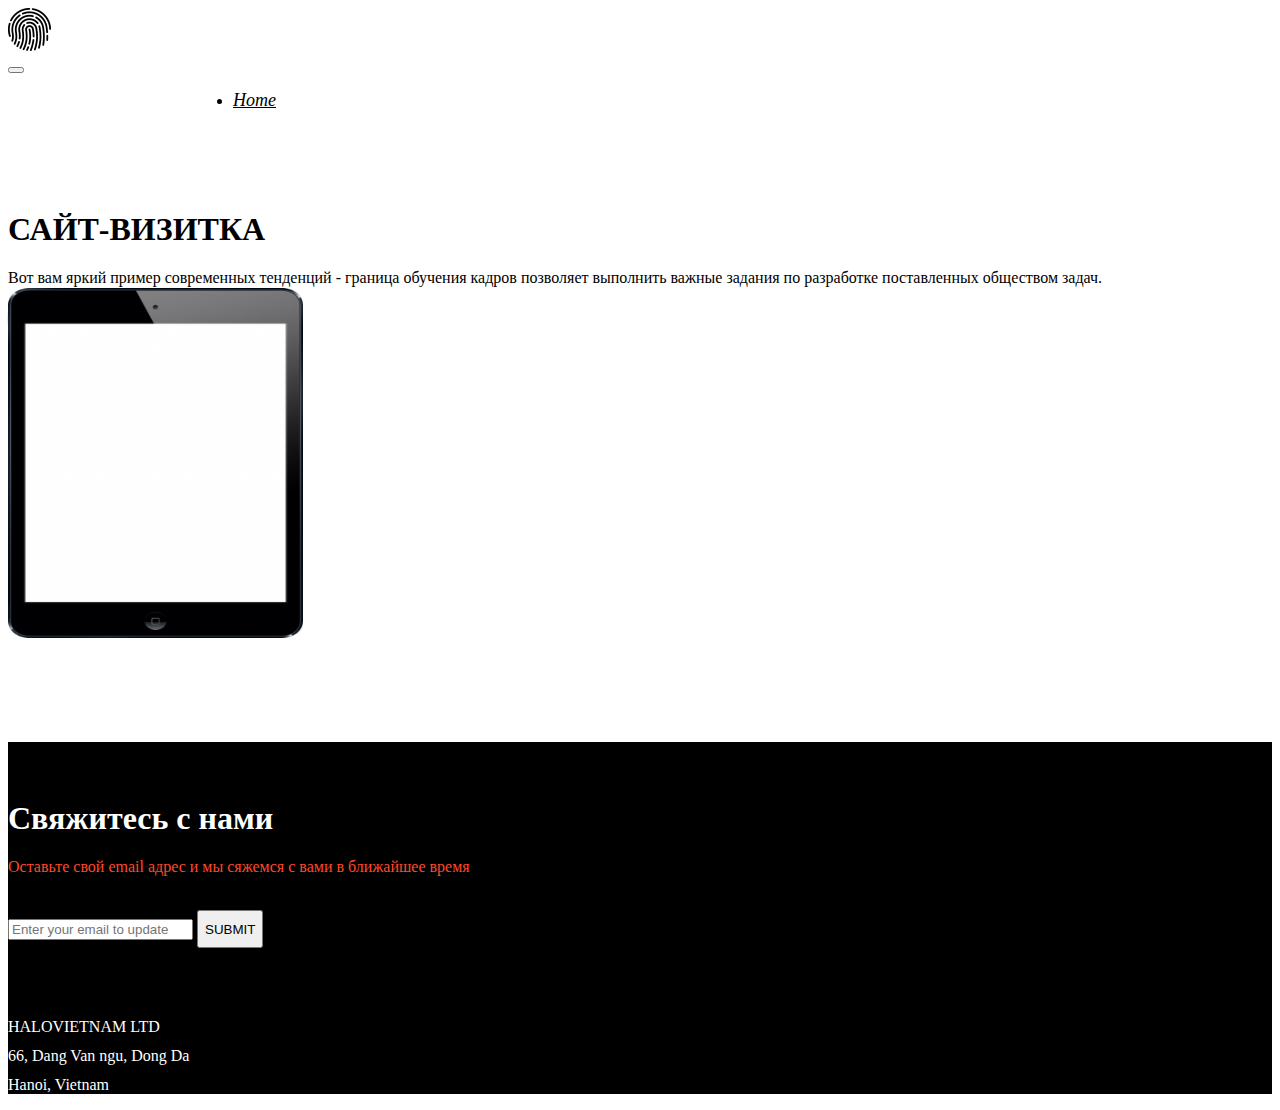
==== SubPages/gallery/index.html @ 5cb77dd0 "dodelay" ====
<!DOCTYPE html>
<html lang="en">

<head>
  <meta charset="UTF-8">
  <meta name="viewport" content="width=device-width, minimum-scale=1.0, maximum-scale=1.0" />
  <link rel="stylesheet" type="text/css" href="style.css">
  <!-- CSS only -->
  <link rel="stylesheet" href="https://stackpath.bootstrapcdn.com/bootstrap/4.5.0/css/bootstrap.min.css"
    integrity="sha384-9aIt2nRpC12Uk9gS9baDl411NQApFmC26EwAOH8WgZl5MYYxFfc+NcPb1dKGj7Sk" crossorigin="anonymous">
  <link rel="stylesheet" href="https://use.fontawesome.com/releases/v5.8.2/css/all.css">
  <title>Document</title>
</head>

<body>
    <header>
      <div class="container" id="header">
        <div class="row">

          <nav id="menu" role="navigation" class="navbar navbar-expand-sm navbar-dark">
            <div id="logo" class="col-lg-6">
              <a class="navbar-brand ml-1" href="#"><img src="../../img/logo.png"></a>
            </div>
            <button id="lines_3" class="navbar-toggler bg-dark" type="button" data-toggle="collapse"
              data-target="#collapsibleNavbar">
              <span class="navbar-toggler-icon"></span>
            </button>
            <div class="col-lg-6">
              <div class="collapse navbar-collapse" id="collapsibleNavbar">
                <ul class="navbar-nav" id="first_link">
                  <li class="nav-item ml-3">
                    <a class="nav-link" href="../../index.html" style="color: black;"><i>Home</i></a>
                  </li>

                </ul>
              </div>
            </div>
          </nav>

        </div>
      </div>
    </header>
    <section id="banner">
      <div class="container" style="margin-top: 100px;">
        <div class="row">
          <div class="col-lg-6 mb-5" id="first_block">
            <h1>САЙТ-ВИЗИТКА</h1>
            <p>Вот вам яркий пример современных тенденций -
              граница обучения кадров позволяет выполнить важные задания по разработке поставленных
              обществом задач.
            </p>
            <i class="fab fa-2x fa-instagram"></i>
            <i class="fab fa-2x fa-twitter ml-1"></i>
            <i class="fab fa-2x fa-vk"></i>
          </div>
          <div class="col-lg-6 text-center" style="margin-bottom: 100px; margin-top: -47px;">
            <img style="width: 295px; height:350px;" src="../../img/ipad-png-21.png" alt="">
          </div>
        </div>
      </div>
    </section>

  <section id="info">
    <div class="container">
      
    </div>

  </section>

  <footer id="footer">
    <div class="container text-center"><br><br>
      <h1 style="color: white;">Свяжитесь с нами</h1>
      <p style="color: #ff4828;">Оставьте свой email адрес и мы сяжемся с вами в ближайшее время</p>
      <br>
      <div class="row text-center">
        <div class="col-lg-2"></div>
        <div class="input-group col-lg-8 text-center">
          <input type="text" class="form-control" placeholder="Enter your email to update"
            aria-label="Enter your email to update" aria-describedby="basic-addon2">
          <button style="height: 38px;" type="button" class="btn btn-danger ml-3">SUBMIT</button>
        </div>
        <br><br><br>
        <div class="col-lg-12 text-center mt-5" style="color: white;">
          <p style="margin-bottom: -5px;">HALOVIETNAM LTD</p>
          <p style="margin-bottom: -5px;">66, Dang Van ngu, Dong Da</p>
          <p>Hanoi, Vietnam</p>
        </div>

      </div>
    </div>
  </footer>



  <script src="https://code.jquery.com/jquery-3.5.1.slim.min.js"
    integrity="sha384-DfXdz2htPH0lsSSs5nCTpuj/zy4C+OGpamoFVy38MVBnE+IbbVYUew+OrCXaRkfj" crossorigin="anonymous">
  </script>
  <script src="https://cdn.jsdelivr.net/npm/popper.js@1.16.0/dist/umd/popper.min.js"
    integrity="sha384-Q6E9RHvbIyZFJoft+2mJbHaEWldlvI9IOYy5n3zV9zzTtmI3UksdQRVvoxMfooAo" crossorigin="anonymous">
  </script>
  <script src="https://stackpath.bootstrapcdn.com/bootstrap/4.5.0/js/bootstrap.min.js"
    integrity="sha384-OgVRvuATP1z7JjHLkuOU7Xw704+h835Lr+6QL9UvYjZE3Ipu6Tp75j7Bh/kR0JKI" crossorigin="anonymous">
  </script>
  <script src="script.js"></script>
</body>

</html>
---- SubPages/gallery/style.css ----
img {
	user-select: none;
}

nav a {
	color: black;
	font-size: 18px;
	margin-right: 10px;
}

#collapsibleNavbar {
	margin-left:  185px;
}

#carouselExampleSlidesOnly {
	margin-top: 150px;
	margin-bottom: 150px;
}

#im1_g img {
	height: 360px;
	width: 100%;
	margin-bottom: 45px;
	margin-left: 100px;
}
#im2_g img {
    height: 360px;
	width: 100%;
	margin-bottom: 45px;
	margin-left: 100px;
}

#carouselExampleSlidesOnly img {
	height: 530px;
}

body {
  background: url("img/background.jpg");
  background-repeat: no-repeat;
}
#footer {
  background-color:black;
}
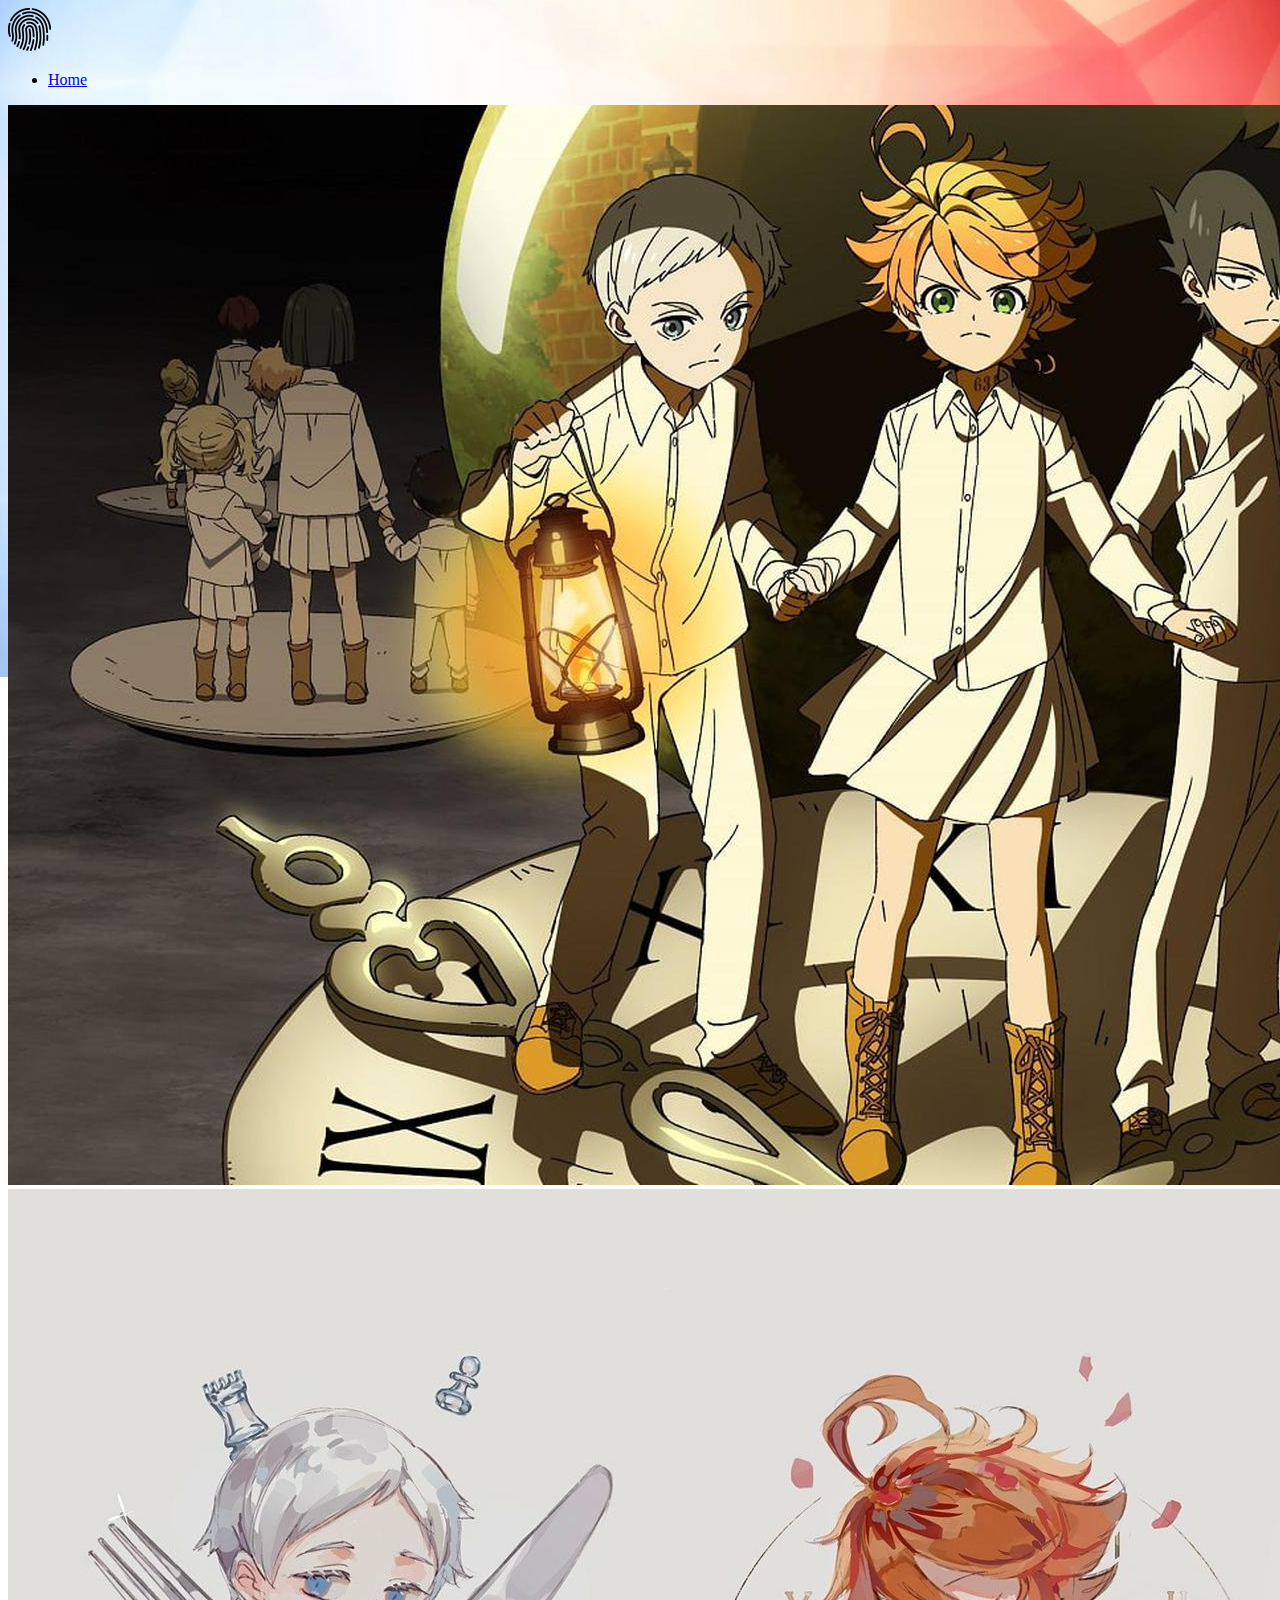
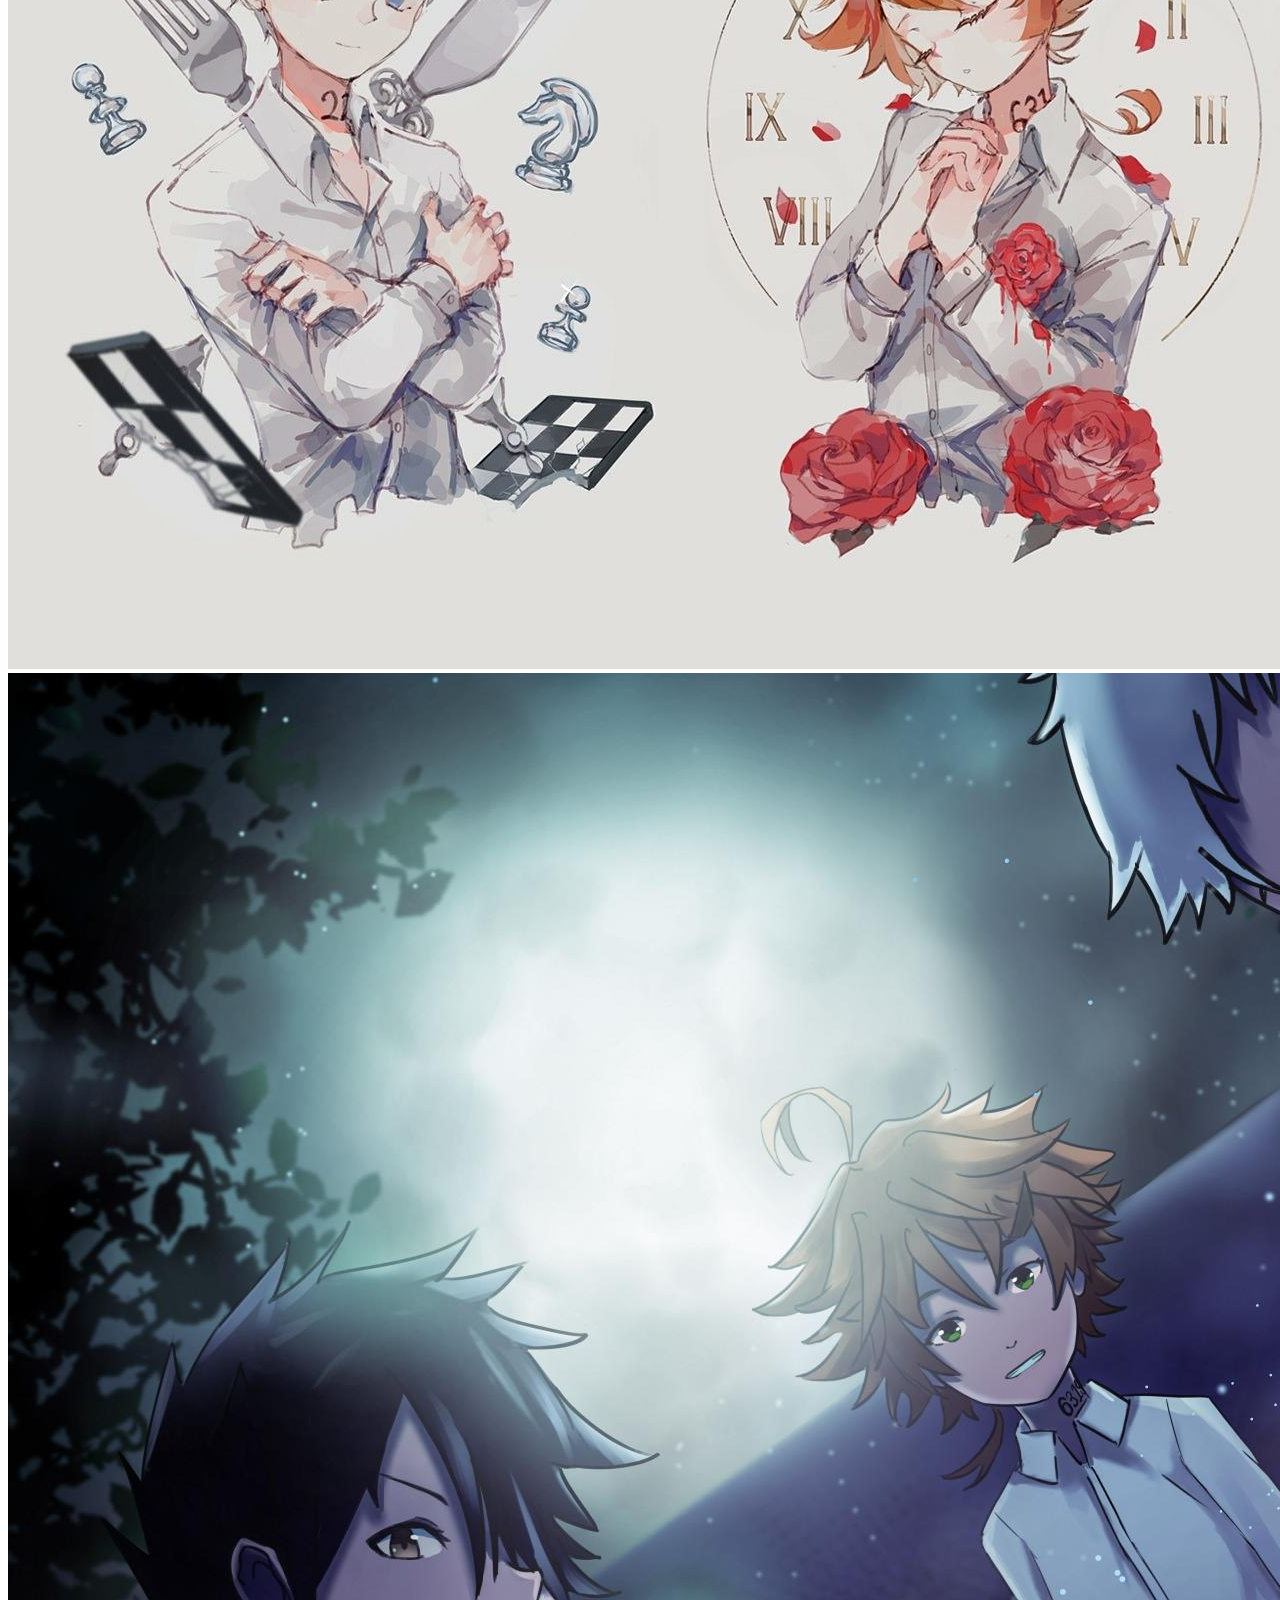
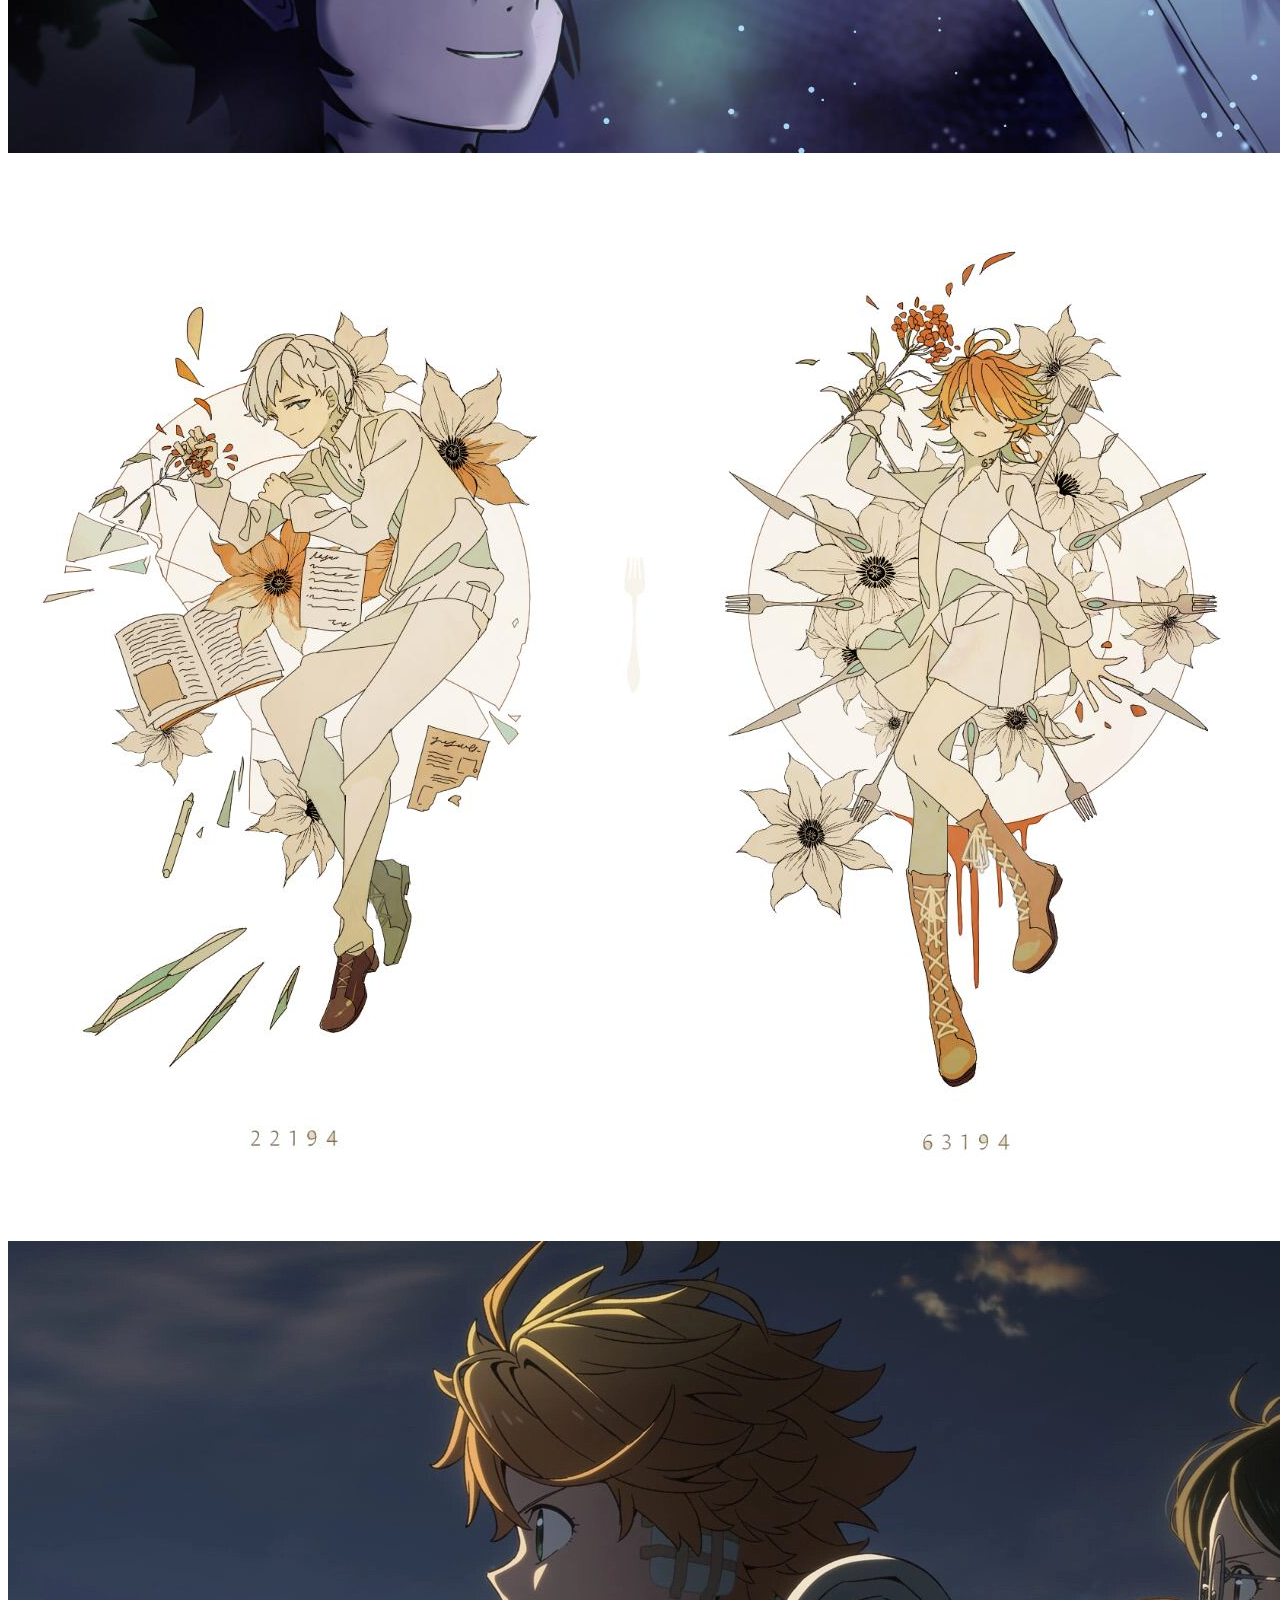
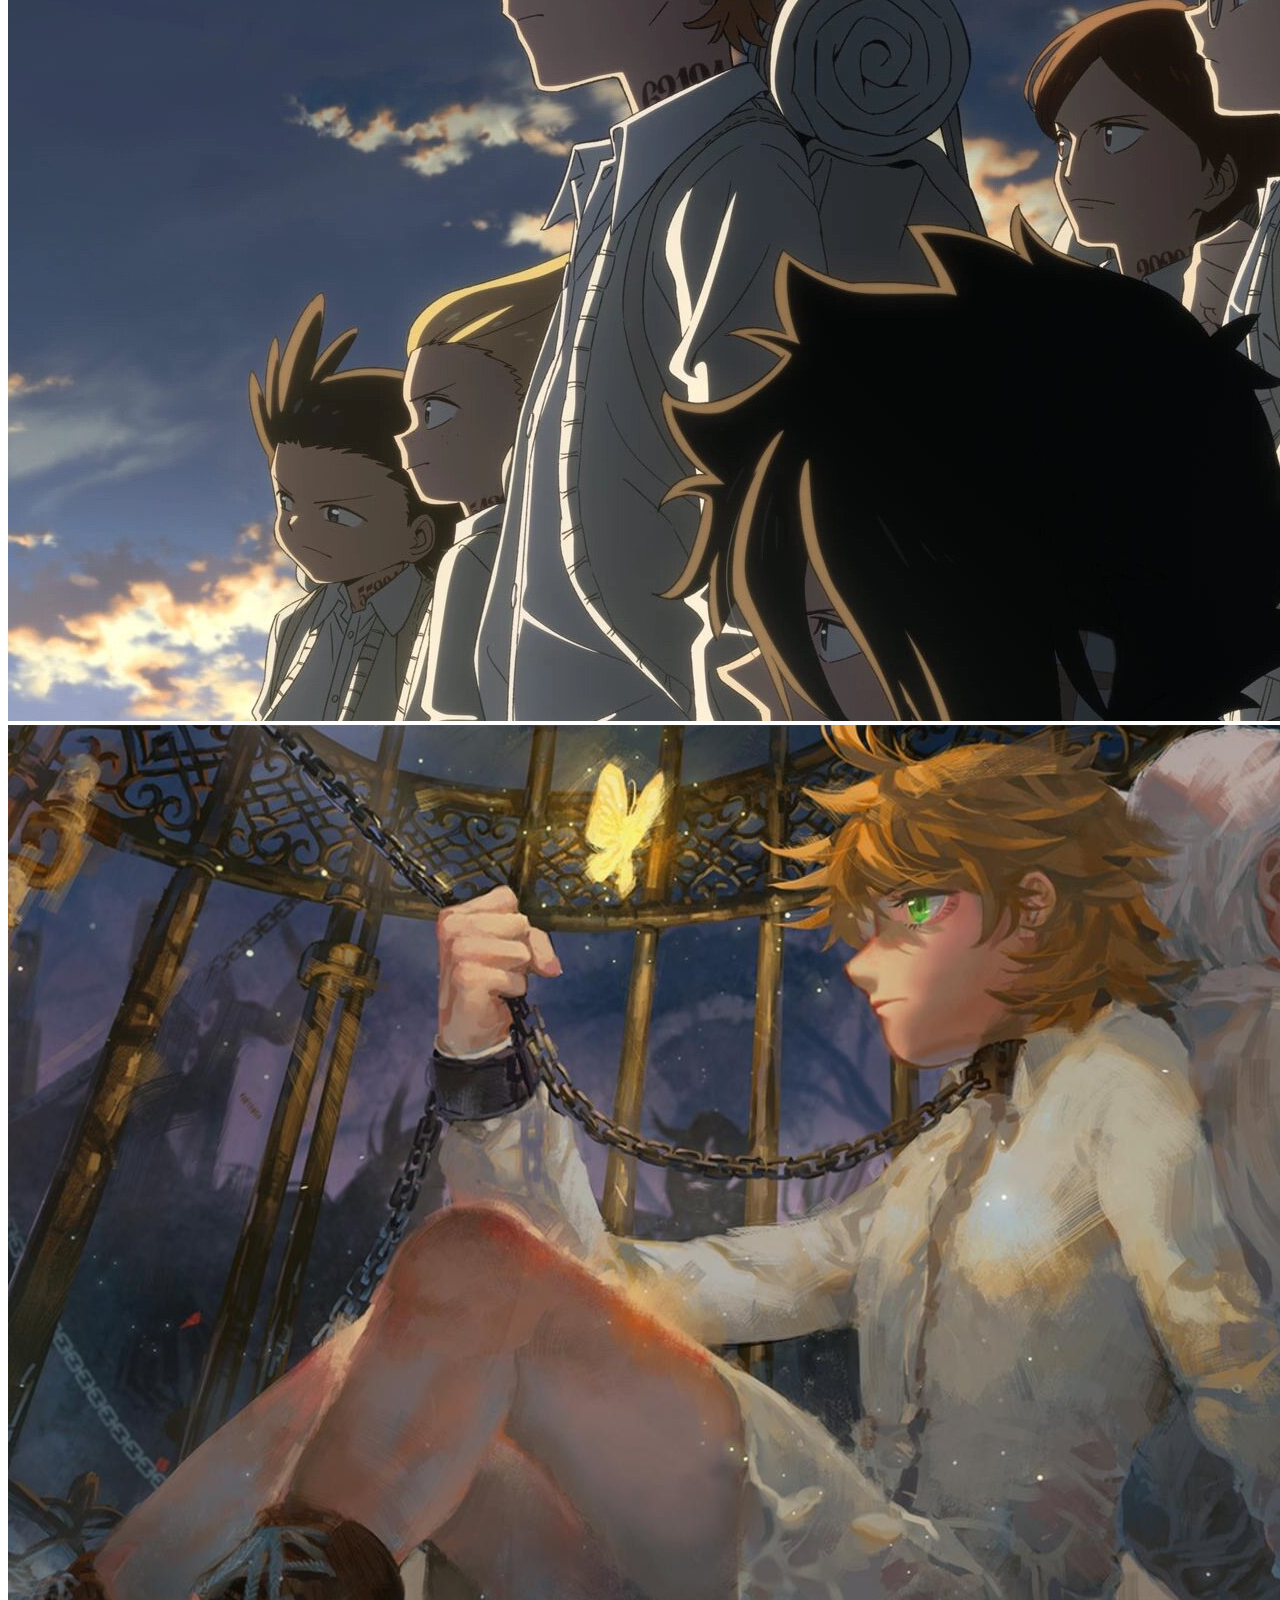
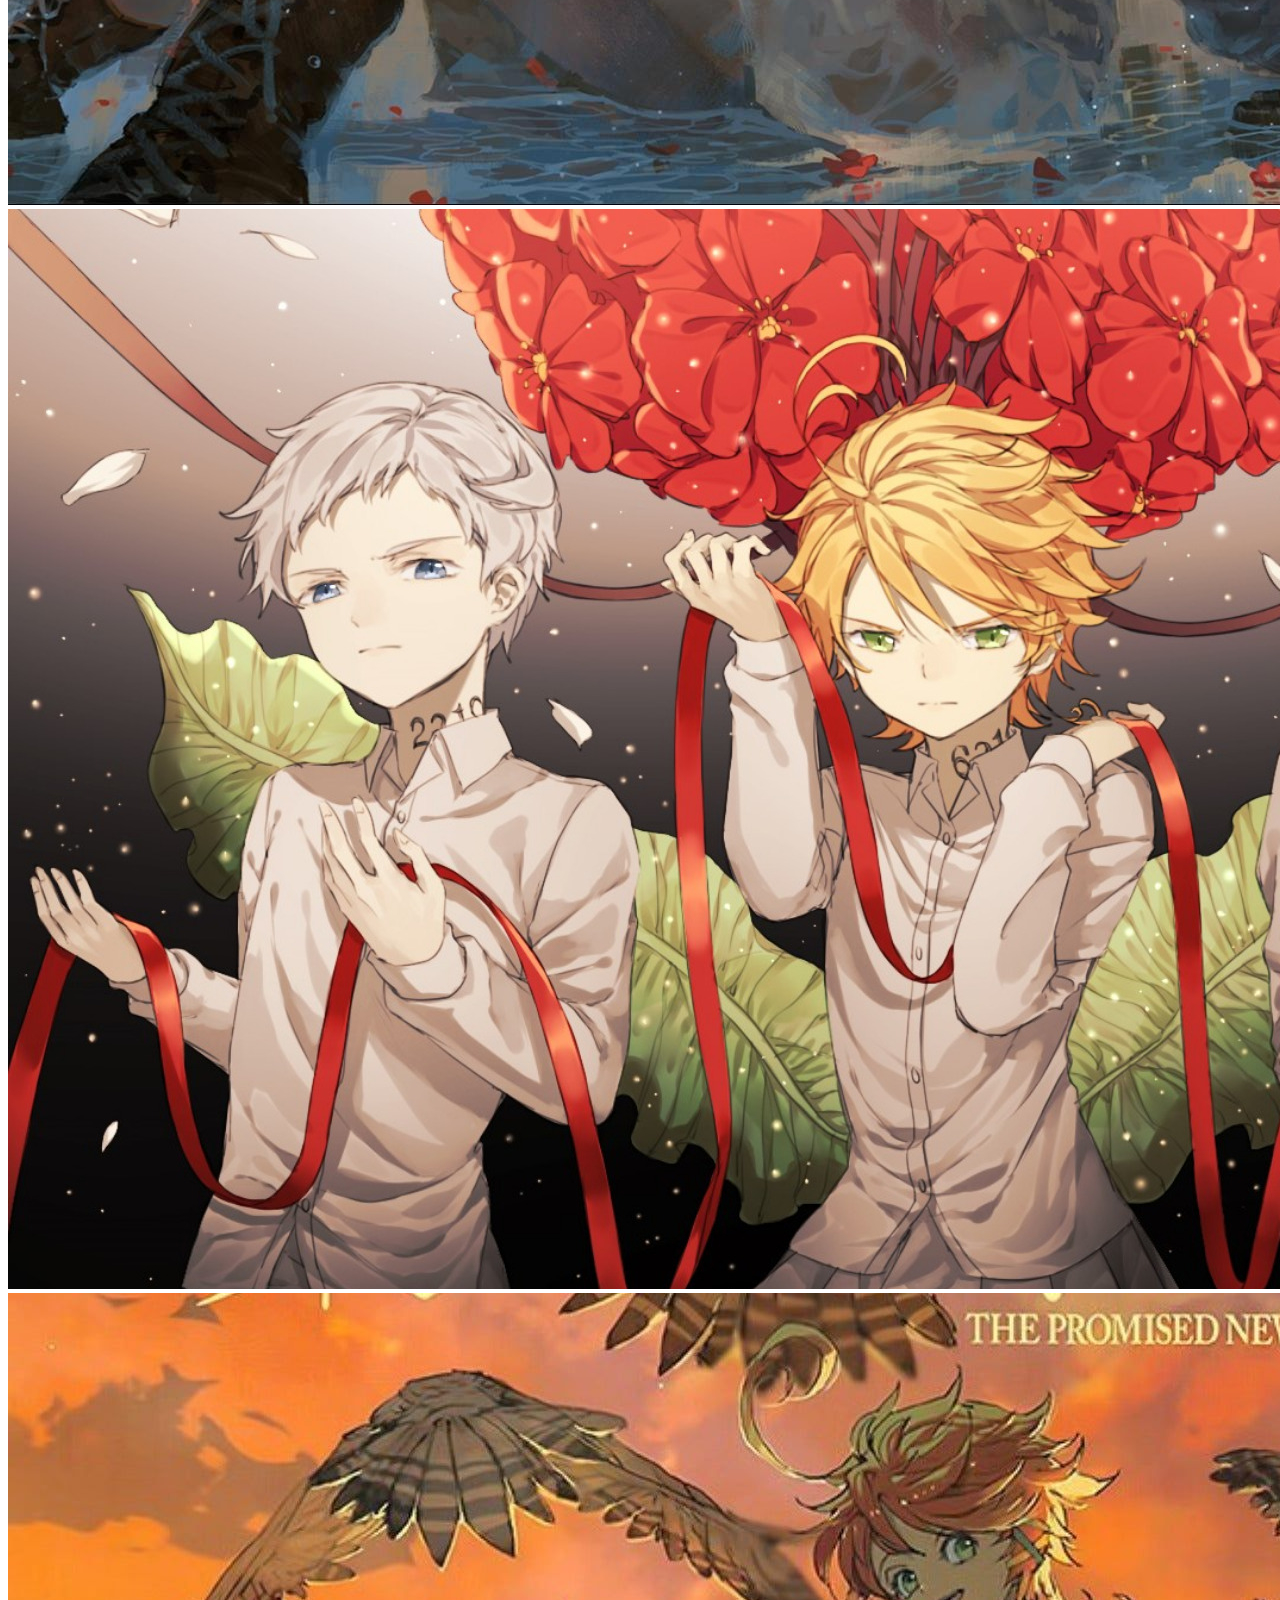
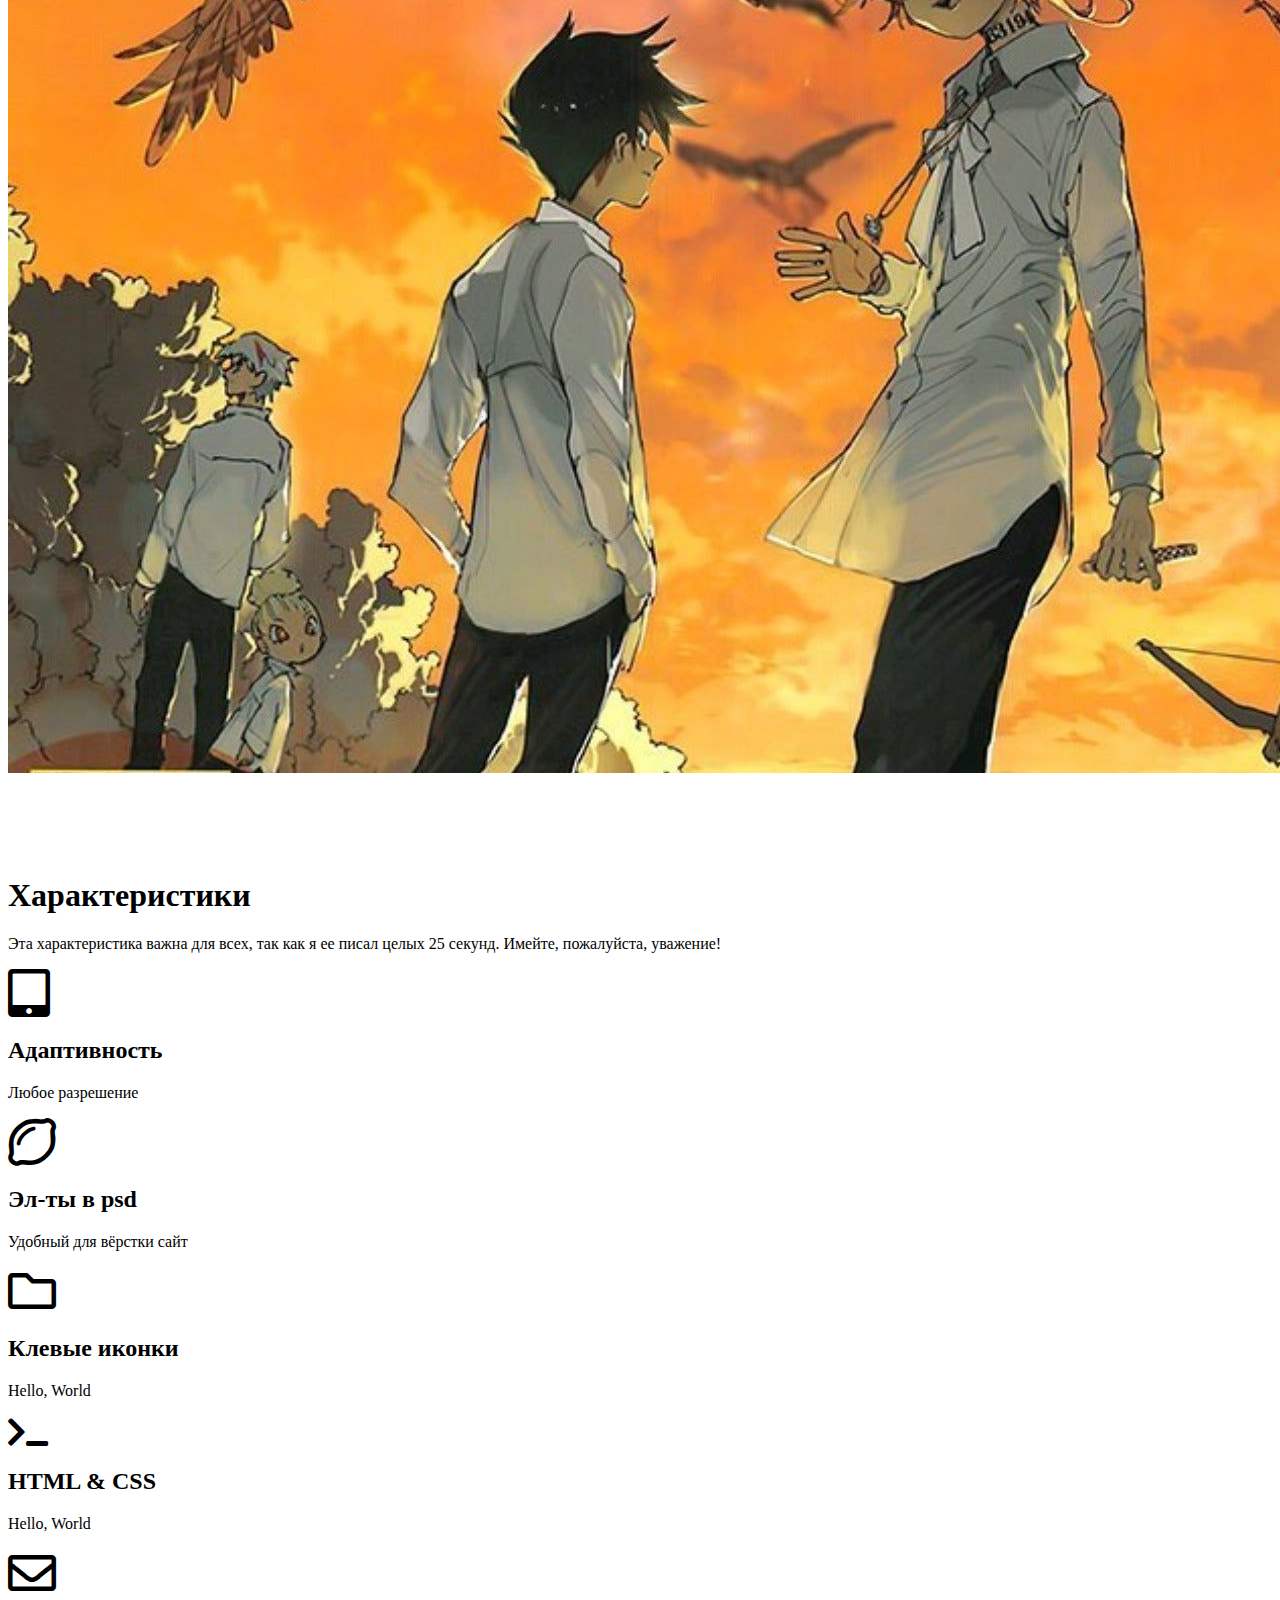
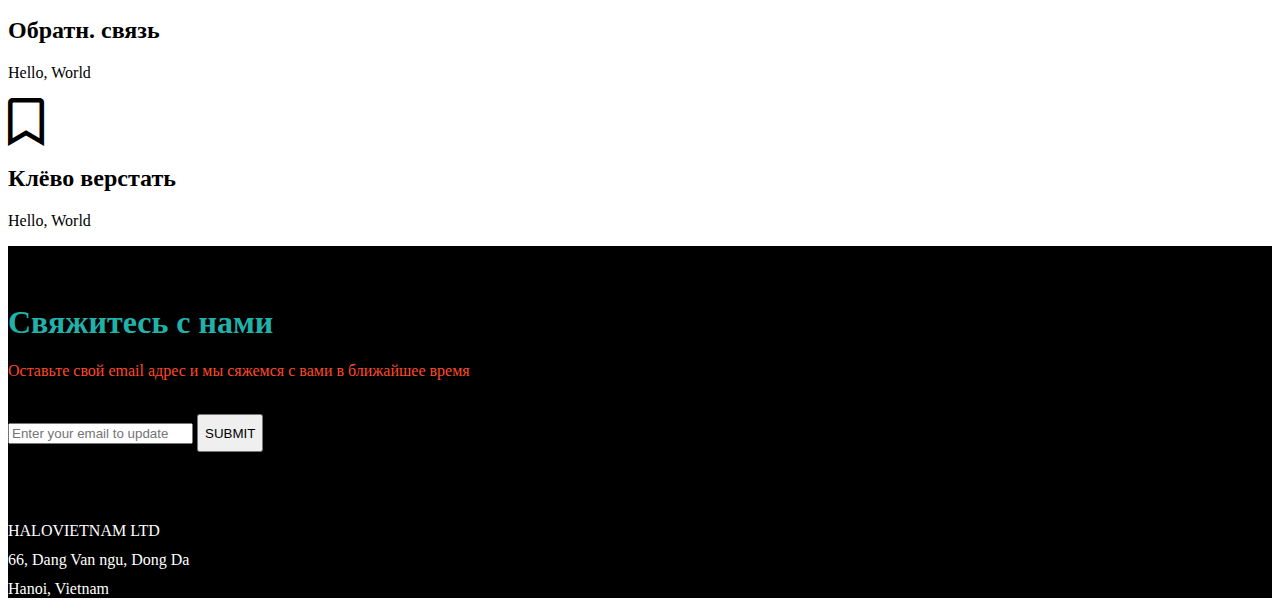
==== commit 781cf90f: "sdelal" ====
--- a/SubPages/gallery/index.html
+++ b/SubPages/gallery/index.html
@@ -4,85 +4,152 @@
 <head>
   <meta charset="UTF-8">
   <meta name="viewport" content="width=device-width, minimum-scale=1.0, maximum-scale=1.0" />
-  <link rel="stylesheet" type="text/css" href="style.css">
+  
   <!-- CSS only -->
   <link rel="stylesheet" href="https://stackpath.bootstrapcdn.com/bootstrap/4.5.0/css/bootstrap.min.css"
     integrity="sha384-9aIt2nRpC12Uk9gS9baDl411NQApFmC26EwAOH8WgZl5MYYxFfc+NcPb1dKGj7Sk" crossorigin="anonymous">
   <link rel="stylesheet" href="https://use.fontawesome.com/releases/v5.8.2/css/all.css">
+
+  <link rel="stylesheet" type="text/css" href="style.css">
   <title>Document</title>
 </head>
 
 <body>
     <header>
-      <div class="container" id="header">
+      <div class="container-md" id="header">
         <div class="row">
-
-          <nav id="menu" role="navigation" class="navbar navbar-expand-sm navbar-dark">
-            <div id="logo" class="col-lg-6">
-              <a class="navbar-brand ml-1" href="#"><img src="../../img/logo.png"></a>
-            </div>
-            <button id="lines_3" class="navbar-toggler bg-dark" type="button" data-toggle="collapse"
-              data-target="#collapsibleNavbar">
-              <span class="navbar-toggler-icon"></span>
-            </button>
-            <div class="col-lg-6">
-              <div class="collapse navbar-collapse" id="collapsibleNavbar">
-                <ul class="navbar-nav" id="first_link">
-                  <li class="nav-item ml-3">
-                    <a class="nav-link" href="../../index.html" style="color: black;"><i>Home</i></a>
-                  </li>
-
-                </ul>
-              </div>
-            </div>
-          </nav>
-
+          <div id="logo" class="col-lg-6">
+            <a class="navbar-brand ml-1" href="#"><img src="../../img/logo.png"></a>
+          </div>
+          <div class="col-lg-6">
+            <nav id="menu" role="navigation" class="navbar navbar-expand-sm navbar-light">
+                  <ul class="navbar-nav">
+                    <li class="nav-item  active ml-5">
+                      <a class="nav-link" href="../../index.html">Home</a>
+                    </li>
+                  </ul>
+            </nav>            
+          </div>
         </div>
       </div>
     </header>
-    <section id="banner">
-      <div class="container" style="margin-top: 100px;">
+    <section>
+      <div class="container-md">
         <div class="row">
-          <div class="col-lg-6 mb-5" id="first_block">
-            <h1>САЙТ-ВИЗИТКА</h1>
-            <p>Вот вам яркий пример современных тенденций -
-              граница обучения кадров позволяет выполнить важные задания по разработке поставленных
-              обществом задач.
-            </p>
-            <i class="fab fa-2x fa-instagram"></i>
-            <i class="fab fa-2x fa-twitter ml-1"></i>
-            <i class="fab fa-2x fa-vk"></i>
-          </div>
-          <div class="col-lg-6 text-center" style="margin-bottom: 100px; margin-top: -47px;">
-            <img style="width: 295px; height:350px;" src="../../img/ipad-png-21.png" alt="">
+          <div class="col-10">
+            <div id="carouselExampleSlidesOnly" class="carousel slide" data-ride="carousel">
+              <div class="carousel-inner">
+                <div class="carousel-item active">
+                    <img src="img/00037779.jpg" class="d-block w-100" alt="...">
+                </div>
+                <div class="carousel-item">
+                  <img src="img/cc11530301565ba57d9f25582584c203.jpg" class="d-block w-100" alt="...">
+                </div>
+                <div class="carousel-item">
+                  <img src="img/luvatun-neverland-ray-emma-norman-tapetti-1920x1080-15152_48.jpg" class="d-block w-100" alt="...">
+                </div>
+                <div class="carousel-item">
+                  <img src="img/norman-emma-ray-tapetti-1920x1080-25106_48.jpg" class="d-block w-100" alt="...">
+                </div>
+                <div class="carousel-item">
+                  <img src="img/the-promised-neverland-is-getting-a-live-action-series-from-amazon-and-the-into-the-spider-verse-team-social.jpg" class="d-block w-100" alt="...">
+                </div>
+                <div class="carousel-item">
+                  <img src="img/vaat-neverland-emma-norman-duvar-kagidi-1920x1080-19734_48.jpg" class="d-block w-100" alt="...">
+                </div>
+                <div class="carousel-item">
+                  <img src="img/wp4832879.jpg" class="d-block w-100" alt="...">
+                </div>
+                <div class="carousel-item">
+                  <img src="img/wp6552592.jpg" class="d-block w-100" alt="...">
+                </div>
+              </div>
+            </div>            
           </div>
         </div>
       </div>
+
     </section>
 
   <section id="info">
     <div class="container">
-      
+      <div>
+        <h1 class="text-center">Характеристики</h1>
+        <p class="text-center mb-5">Эта характеристика важна для всех, так как я ее писал целых 25 секунд. Имейте,
+          пожалуйста, уважение!</p>        
+      </div>
+    </div>  
+    <div class="container">
+      <div class="row">
+        <div class="col-lg-4 mb-5">
+          <i class="fas fa-3x fa-tablet-alt mr-1"></i>
+          <div class="d-inline-block">
+            <h2>Адаптивность</h2>
+            <p>Любое разрешение</p>
+          </div>
+        </div>
+        <div class="col-lg-4 mb-5">
+          <i class="far fa-3x fa-lemon mr-1"></i>
+          <div class="d-inline-block">
+            <h2>Эл-ты в psd</h2>
+            <p>Удобный для вёрстки сайт</p>
+          </div>
+        </div>
+        <div class="col-lg-4 mb-5">
+          <i class="far fa-3x fa-folder mr-1"></i>
+          <div class="d-inline-block">
+            <h2>Клевые иконки</h2>
+            <p>Hello, World</p>
+          </div>
+        </div>
+      </div>
+
+      <div class="row">
+        <div class="col-lg-4 mb-5">
+          <i class="fa fa-2x fa-terminal mr-2"></i>
+          <div class="d-inline-block">
+            <h2>HTML & CSS</h2>
+            <p>Hello, World</p>
+          </div>
+        </div>
+        <div class="col-lg-4 mb-5">
+          <i class="far fa-3x fa-envelope mr-1"></i>
+          <div class="d-inline-block">
+            <h2>Обратн. связь</h2>
+            <p>Hello, World</p>
+          </div>
+        </div>
+        <div class="col-lg-4">
+          <i class="far fa-3x fa-bookmark mr-1"></i>
+          <div class="d-inline-block">
+            <h2>Клёво верстать</h2>
+            <p>Hello, World</p>
+          </div>
+        </div>
+      </div>
     </div>
+
+
+
 
   </section>
 
   <footer id="footer">
     <div class="container text-center"><br><br>
-      <h1 style="color: white;">Свяжитесь с нами</h1>
-      <p style="color: #ff4828;">Оставьте свой email адрес и мы сяжемся с вами в ближайшее время</p>
+      <h1 id="connection">Свяжитесь с нами</h1>
+      <p id="email">Оставьте свой email адрес и мы сяжемся с вами в ближайшее время</p>
       <br>
       <div class="row text-center">
         <div class="col-lg-2"></div>
         <div class="input-group col-lg-8 text-center">
           <input type="text" class="form-control" placeholder="Enter your email to update"
             aria-label="Enter your email to update" aria-describedby="basic-addon2">
-          <button style="height: 38px;" type="button" class="btn btn-danger ml-3">SUBMIT</button>
+          <button id="giveEmail" type="button" class="btn btn-danger ml-3">SUBMIT</button>
         </div>
         <br><br><br>
-        <div class="col-lg-12 text-center mt-5" style="color: white;">
-          <p style="margin-bottom: -5px;">HALOVIETNAM LTD</p>
-          <p style="margin-bottom: -5px;">66, Dang Van ngu, Dong Da</p>
+        <div id="textInfooter" class="col-lg-12 text-center mt-5">
+          <p class="PS">HALOVIETNAM LTD</p>
+          <p class="PS">66, Dang Van ngu, Dong Da</p>
           <p>Hanoi, Vietnam</p>
         </div>
 
--- a/SubPages/gallery/style.css
+++ b/SubPages/gallery/style.css
@@ -1,43 +1,40 @@
 img {
 	user-select: none;
 }
-
-nav a {
-	color: black;
-	font-size: 18px;
-	margin-right: 10px;
-}
-
-#collapsibleNavbar {
-	margin-left:  185px;
-}
-
-#carouselExampleSlidesOnly {
-	margin-top: 150px;
-	margin-bottom: 150px;
-}
-
-#im1_g img {
-	height: 360px;
-	width: 100%;
-	margin-bottom: 45px;
-	margin-left: 100px;
-}
-#im2_g img {
-    height: 360px;
-	width: 100%;
-	margin-bottom: 45px;
-	margin-left: 100px;
-}
-
-#carouselExampleSlidesOnly img {
-	height: 530px;
+#info{
+	margin-top: 100px;
 }
 
 body {
-  background: url("img/background.jpg");
+  background: url("../../img/background.jpg");
   background-repeat: no-repeat;
+  background-size: contain;
 }
 #footer {
   background-color:black;
+}
+#banner {
+	margin-top: 100px;
+}
+#ipad {
+	margin-bottom: 100px;
+	margin-top: -47px;
+}
+#connection {
+	color: lightseagreen;
+}
+#email {
+	color: #ff4828;
+}
+#giveEmail{
+	height: 38px;
+}
+.PS {
+	margin-bottom: -5px;
+}
+#textInfooter{
+	color: white;
+}
+#info{
+	background-color: white;
 }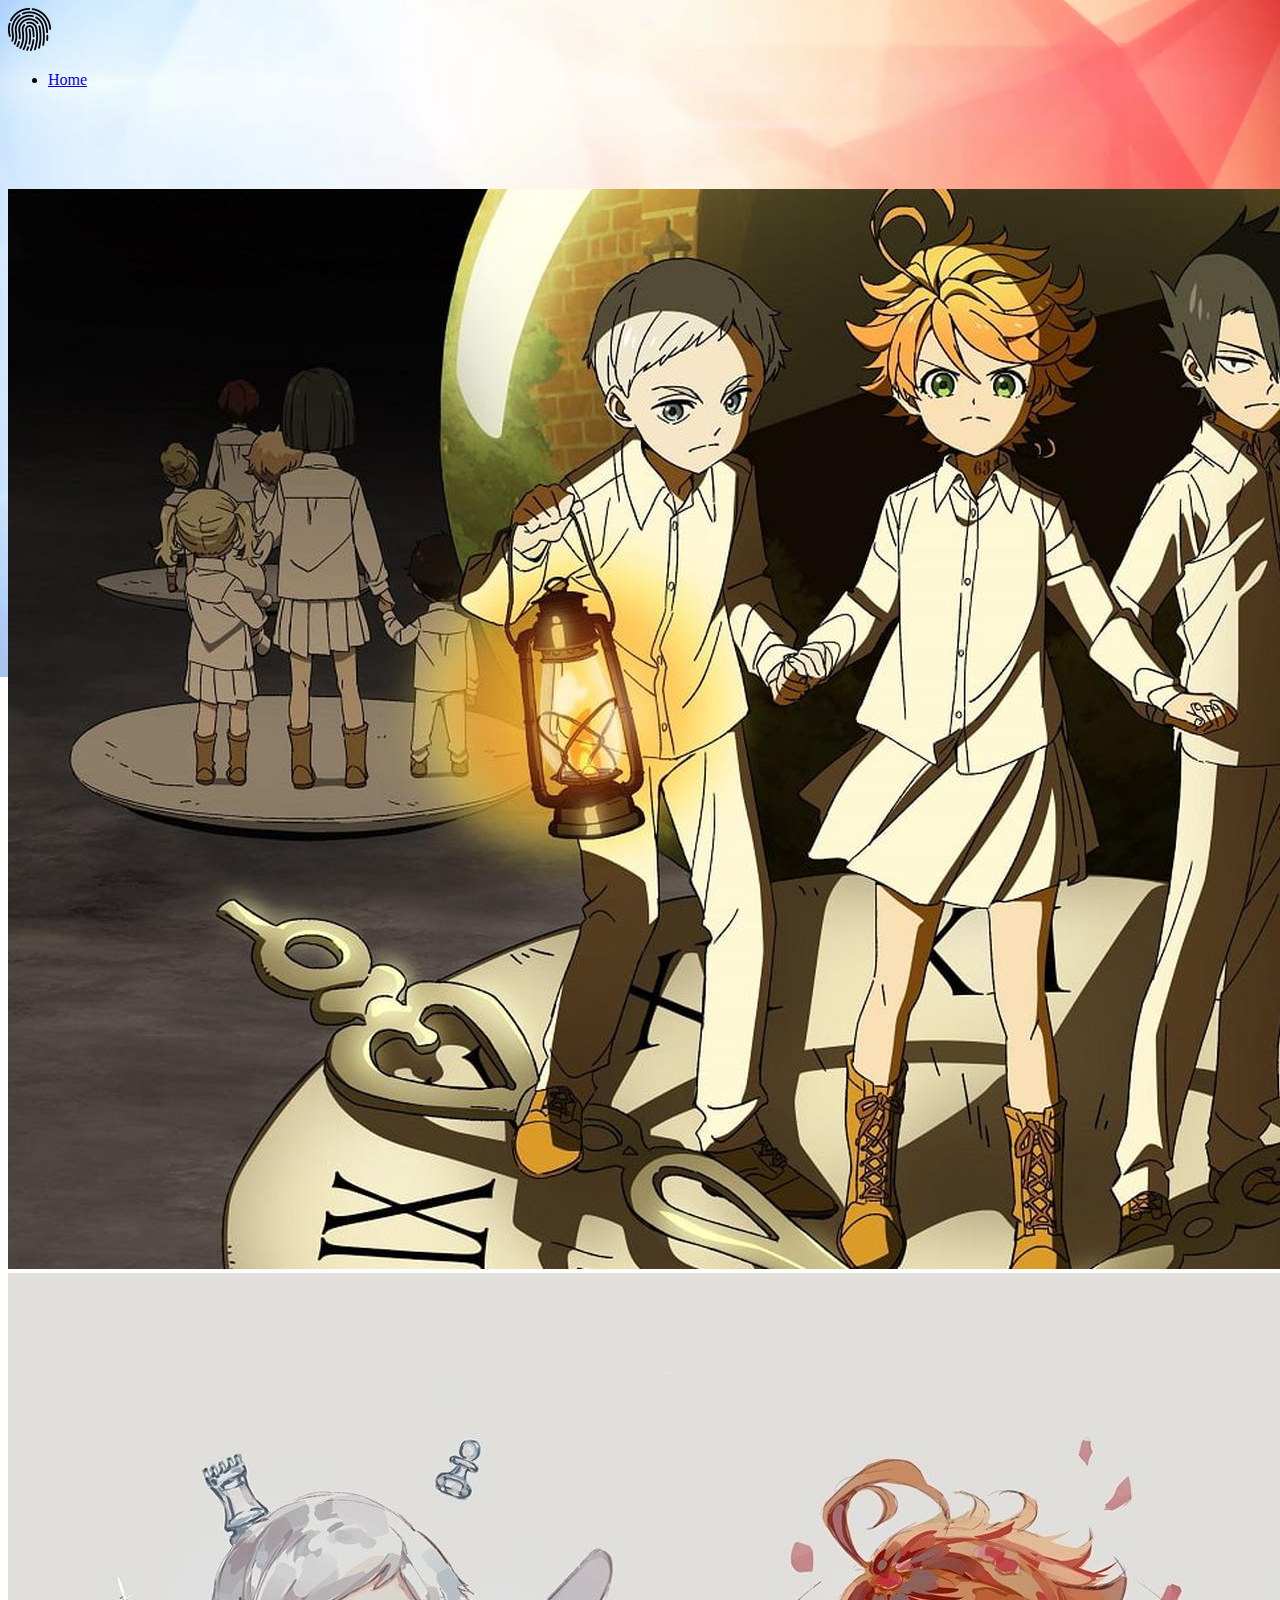
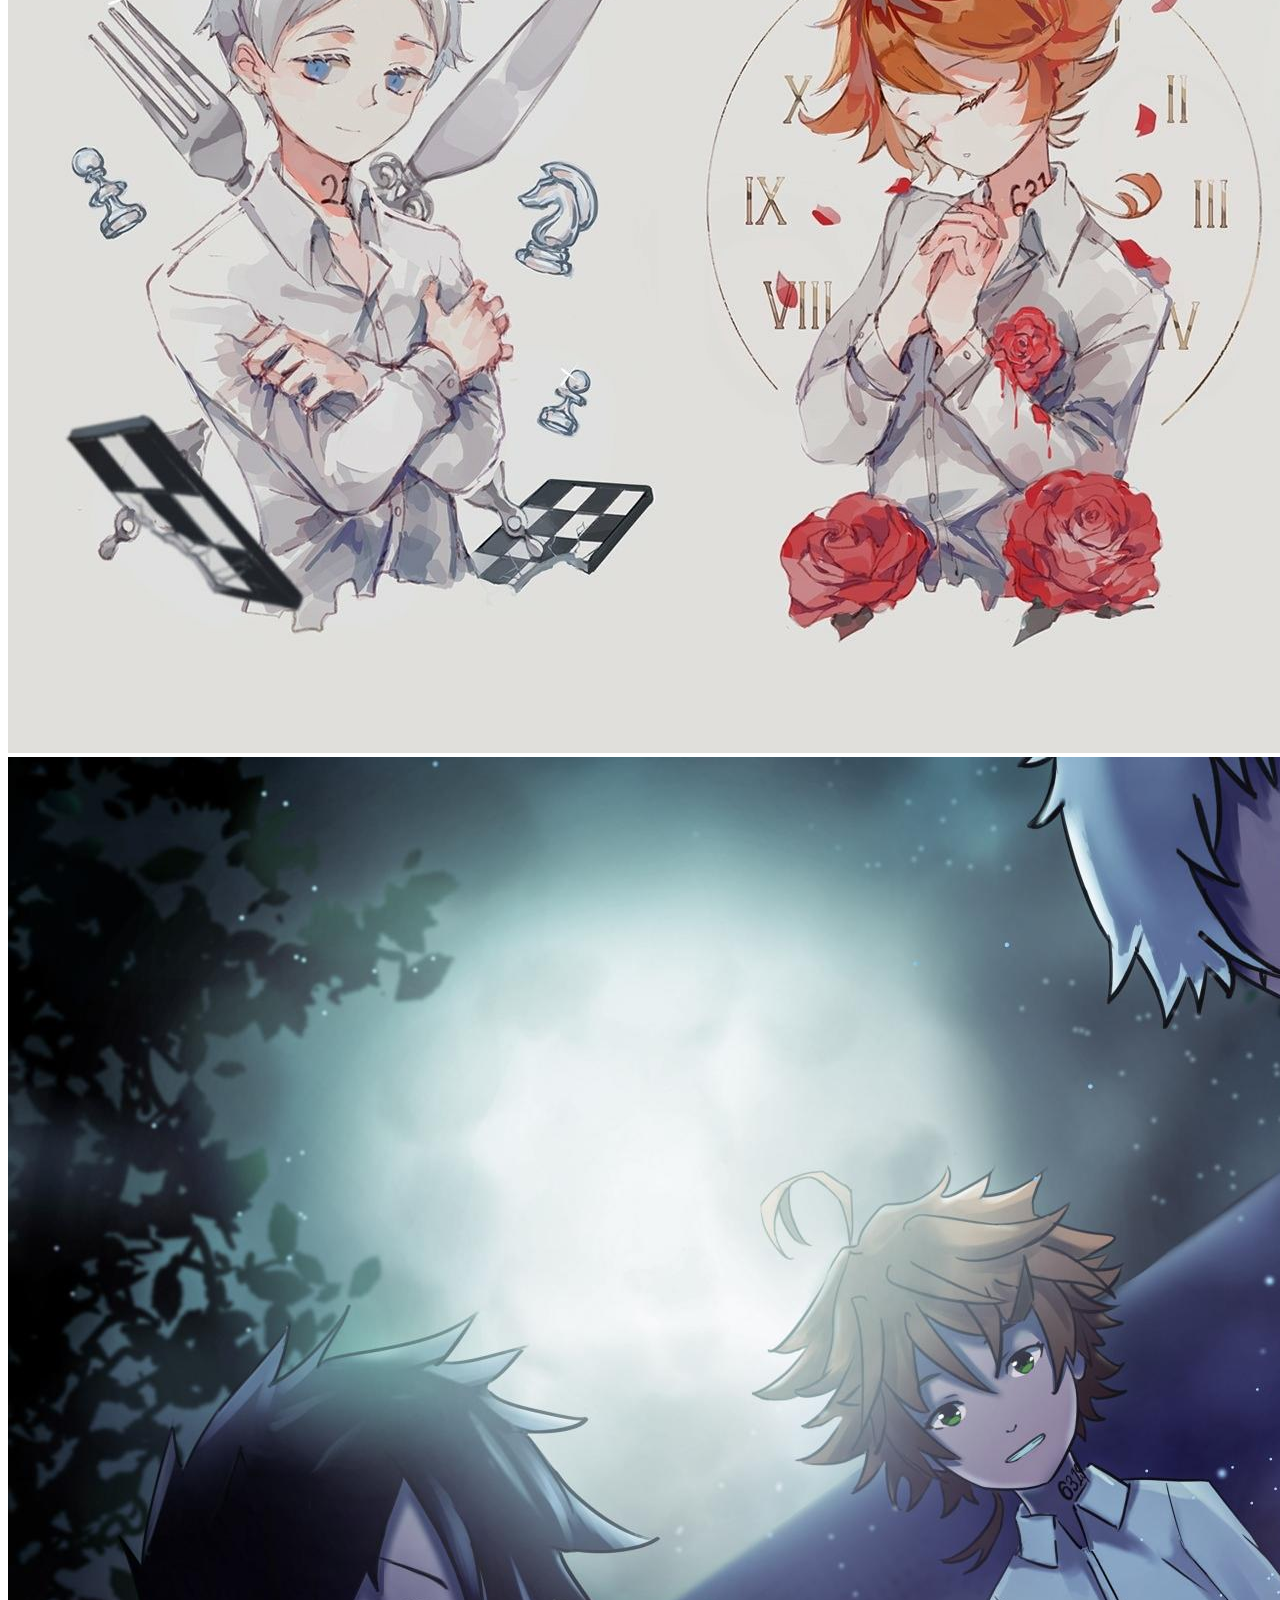
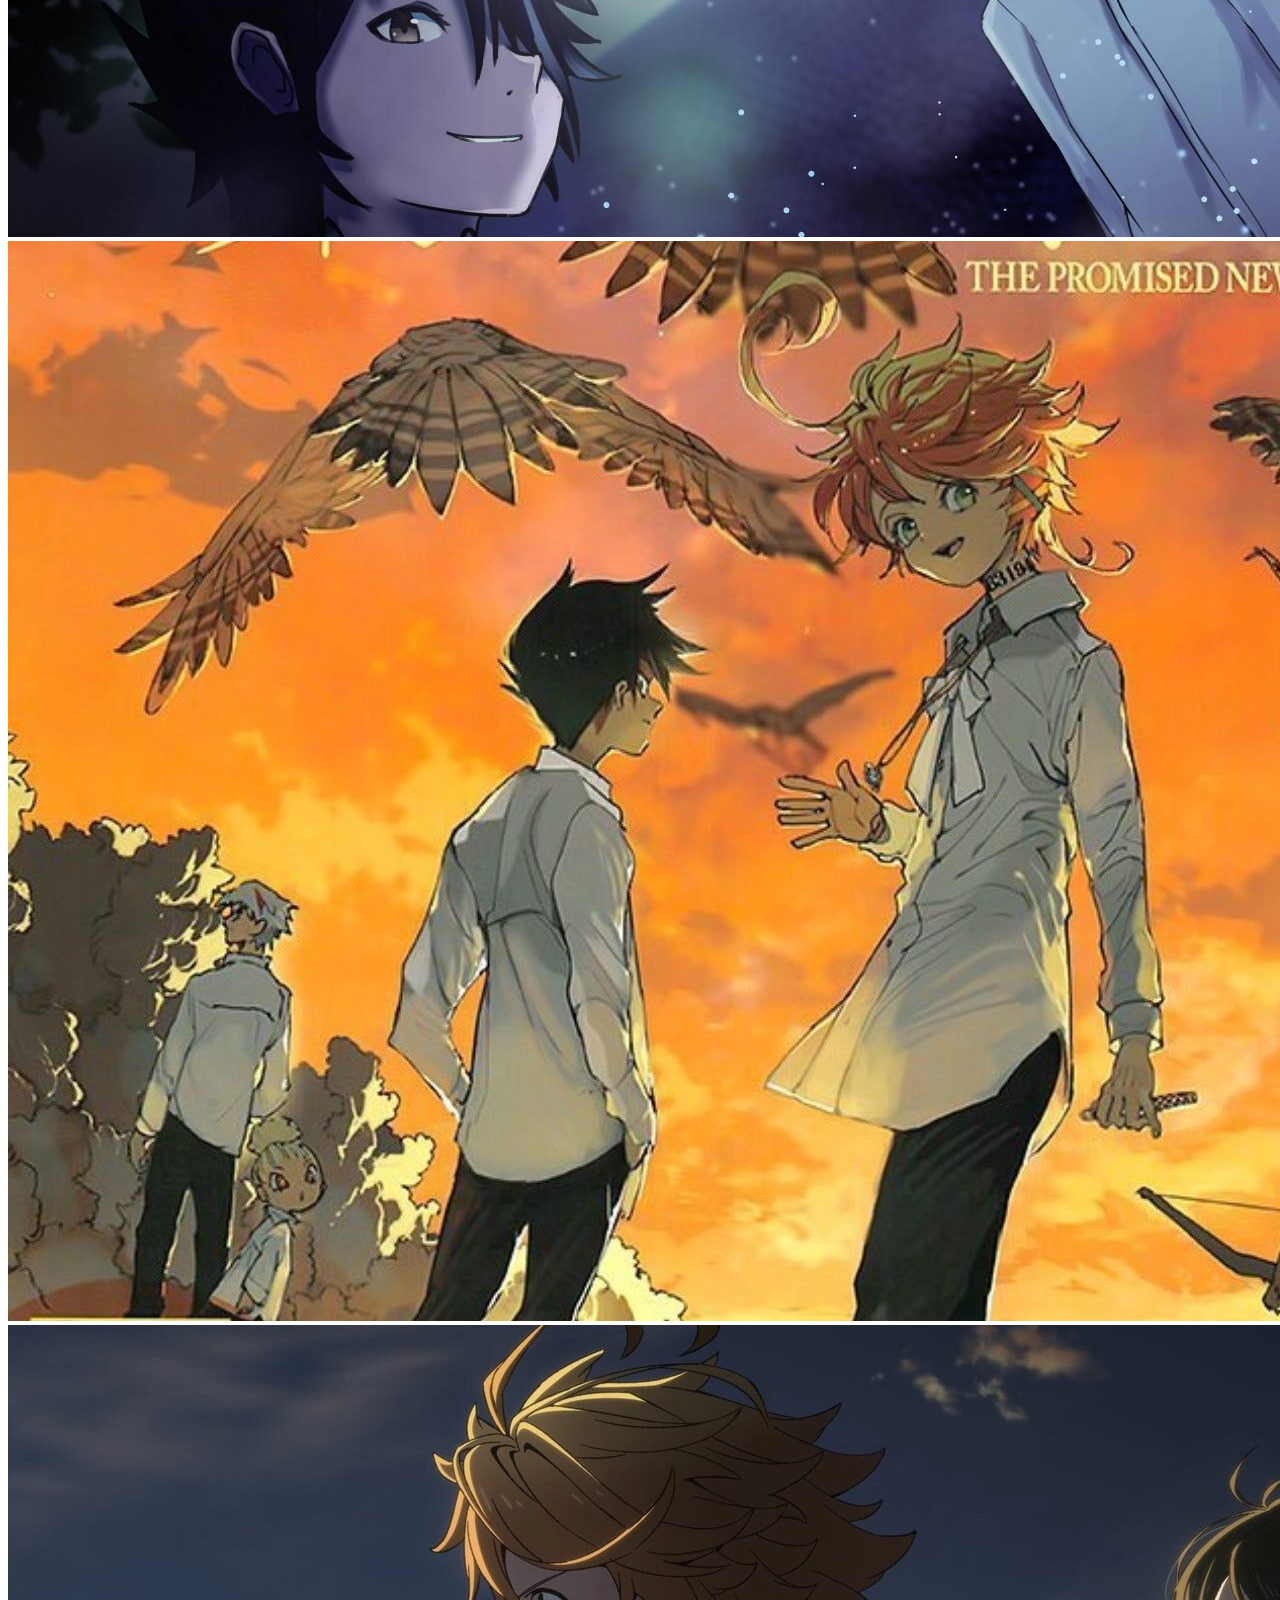
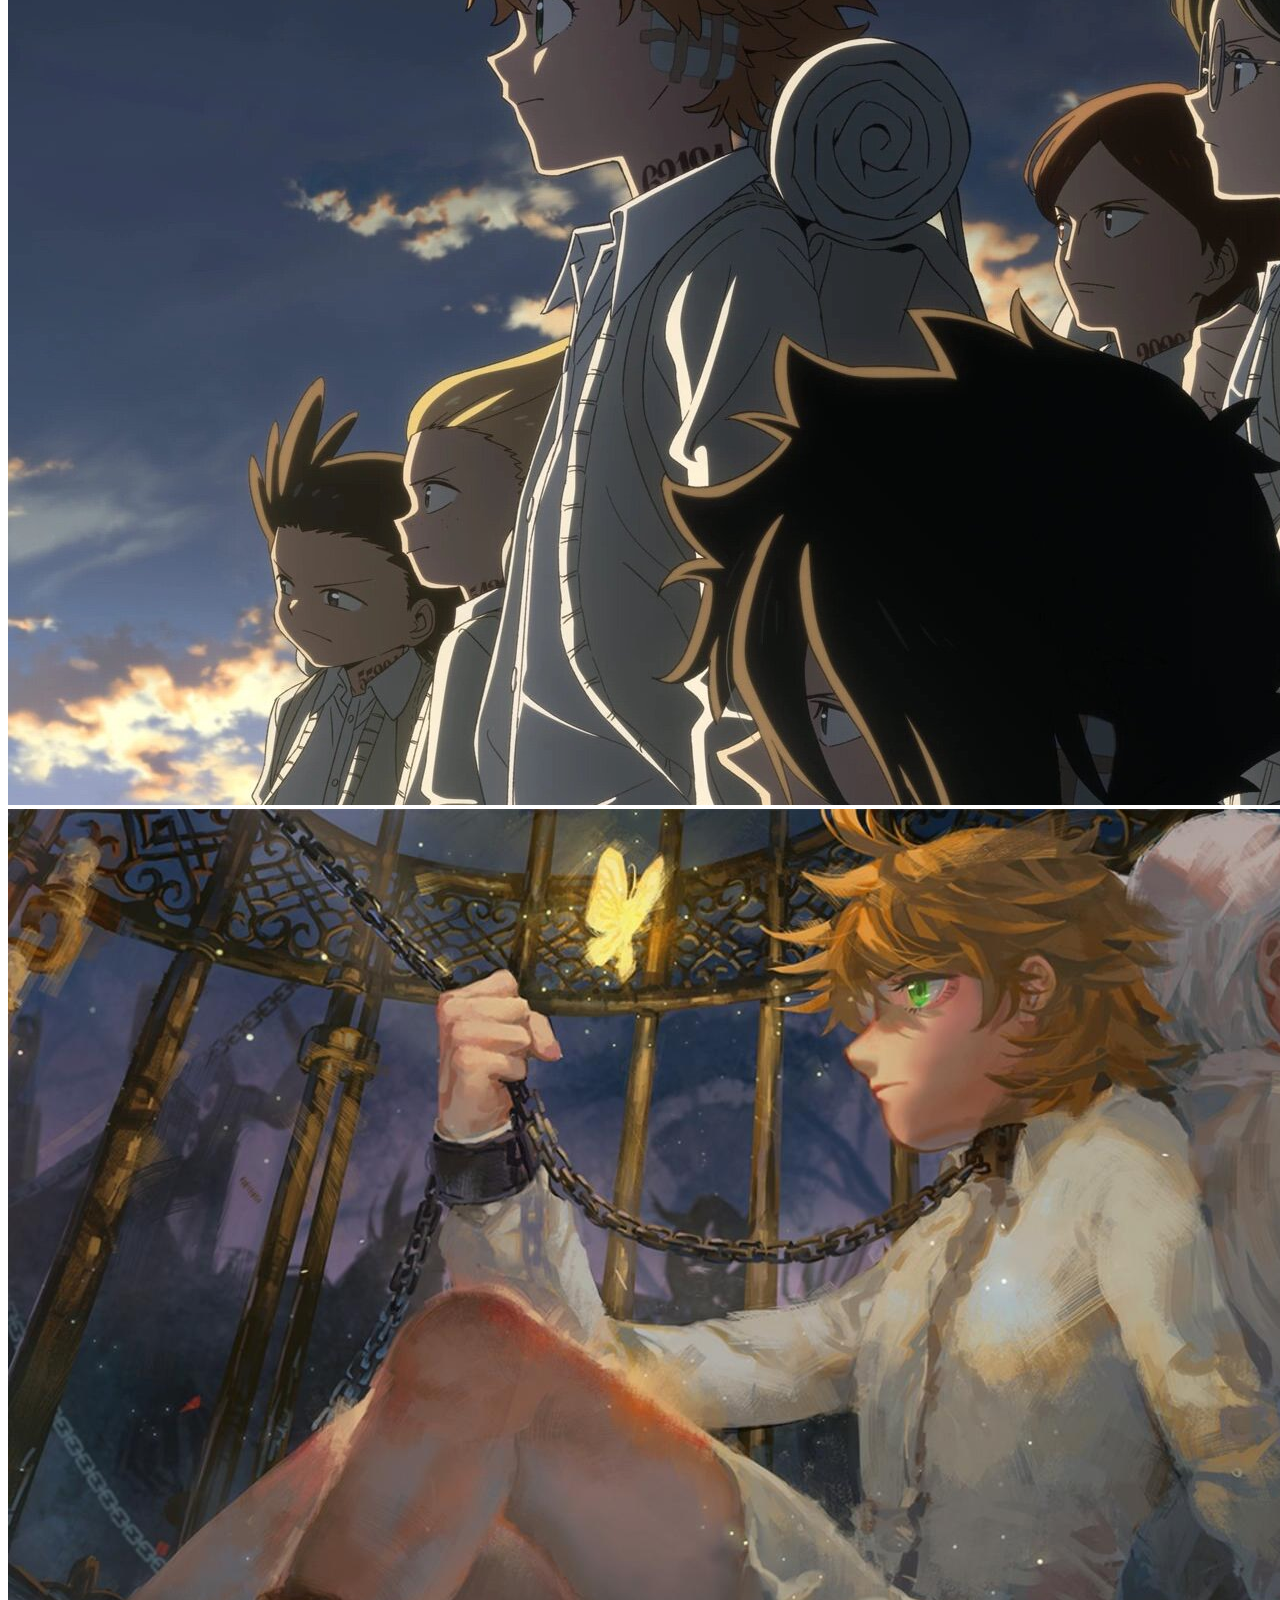
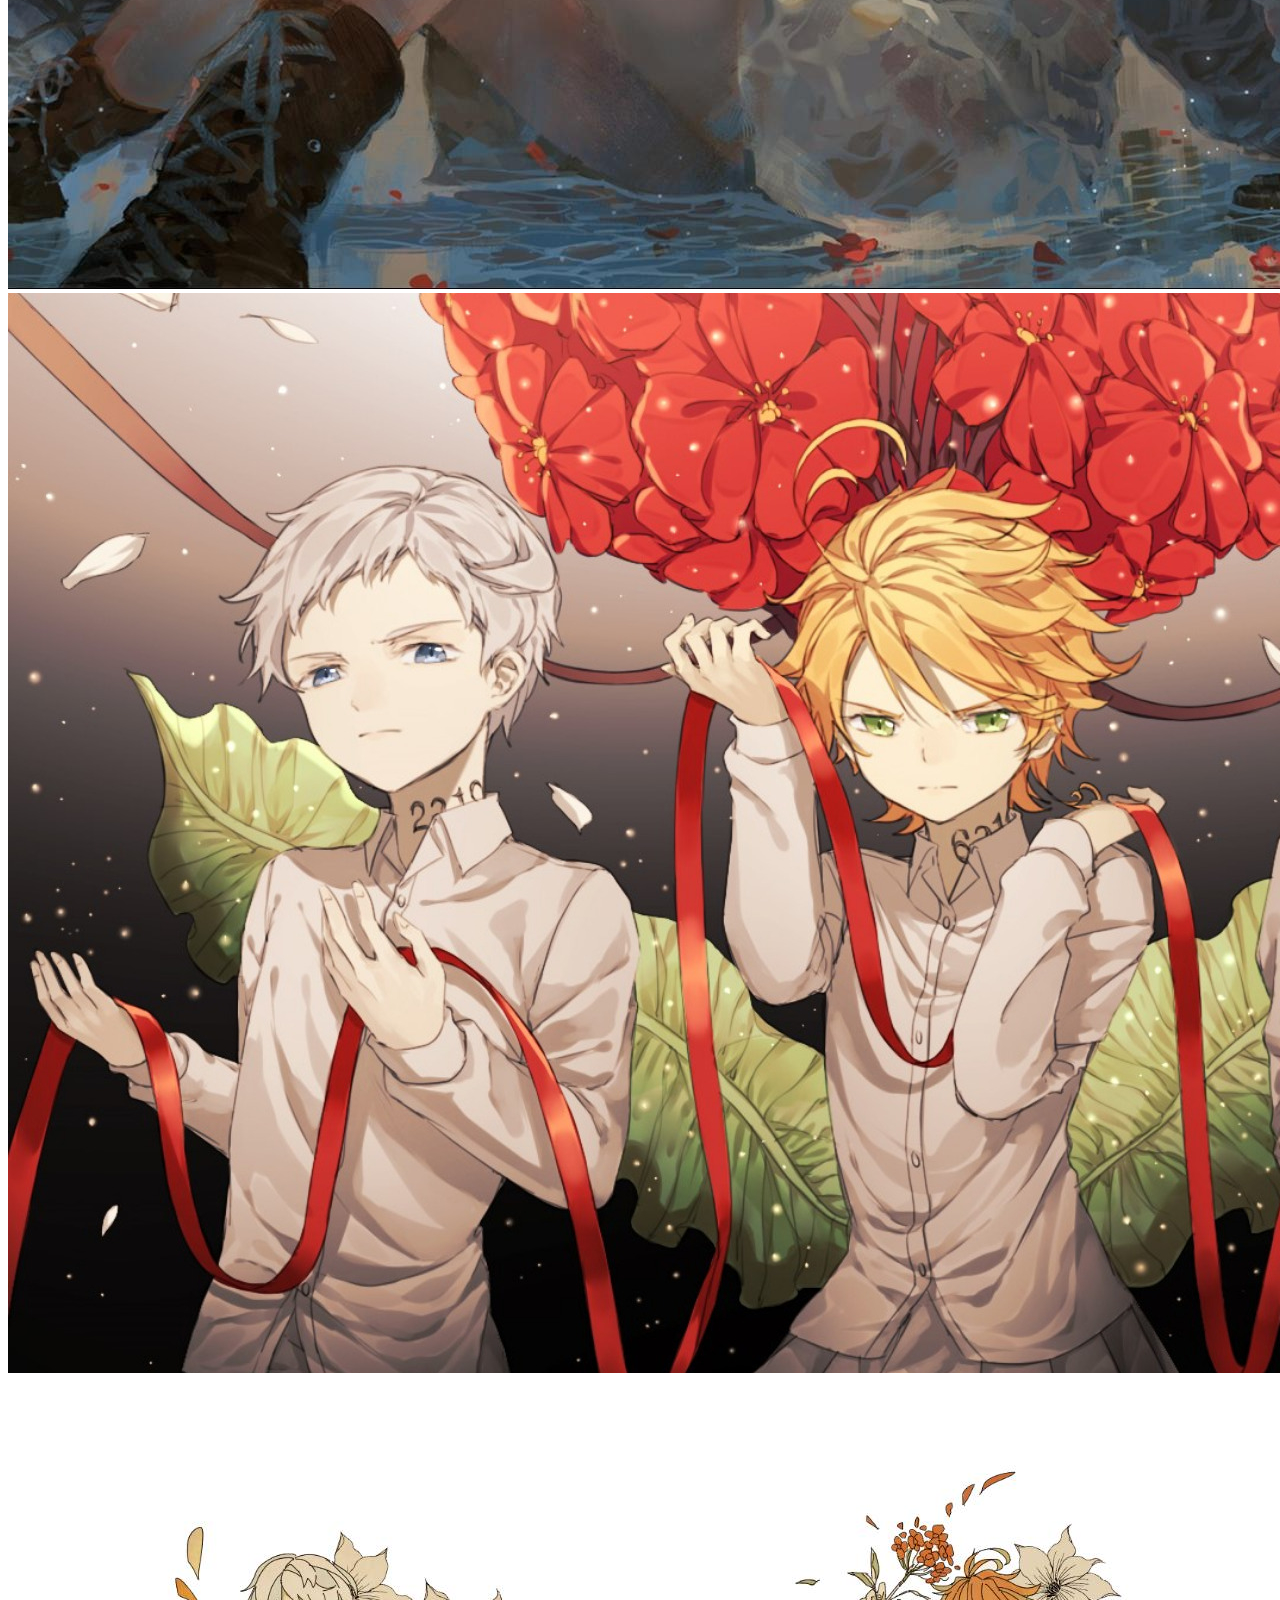
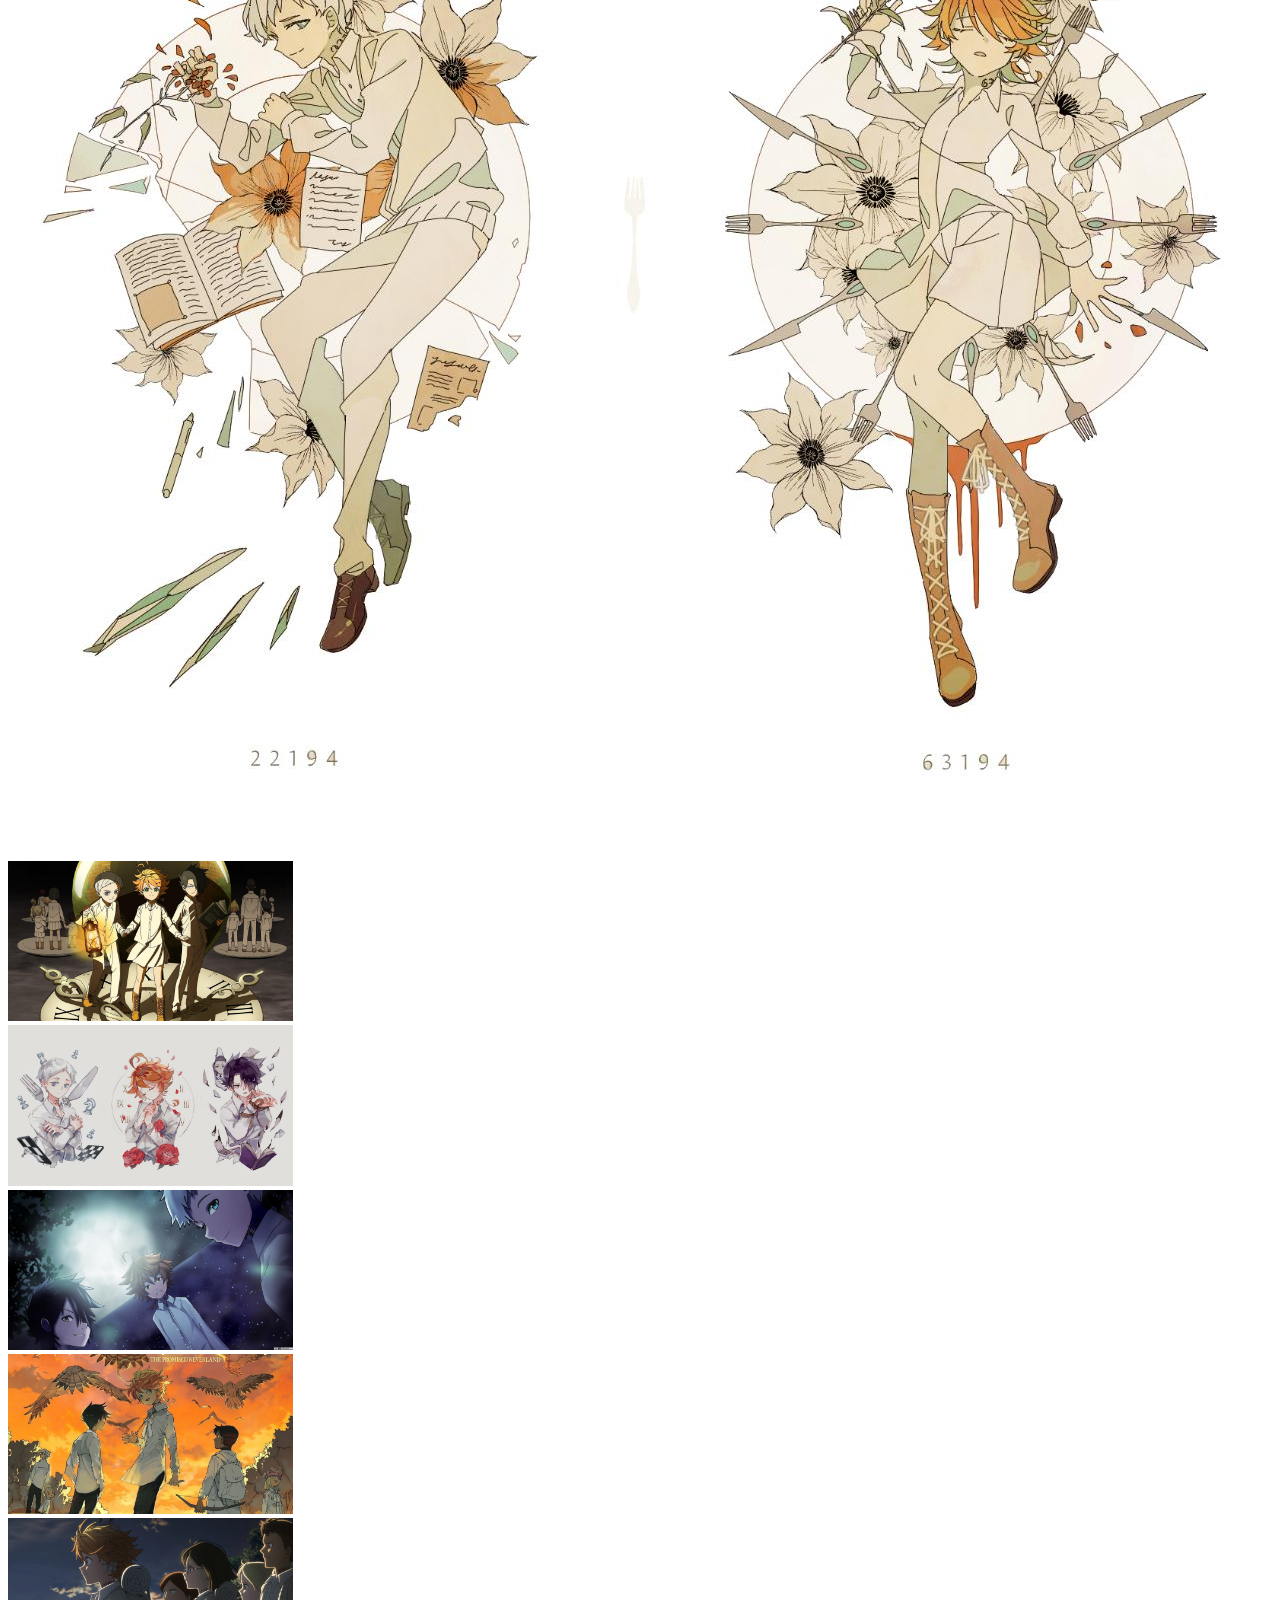
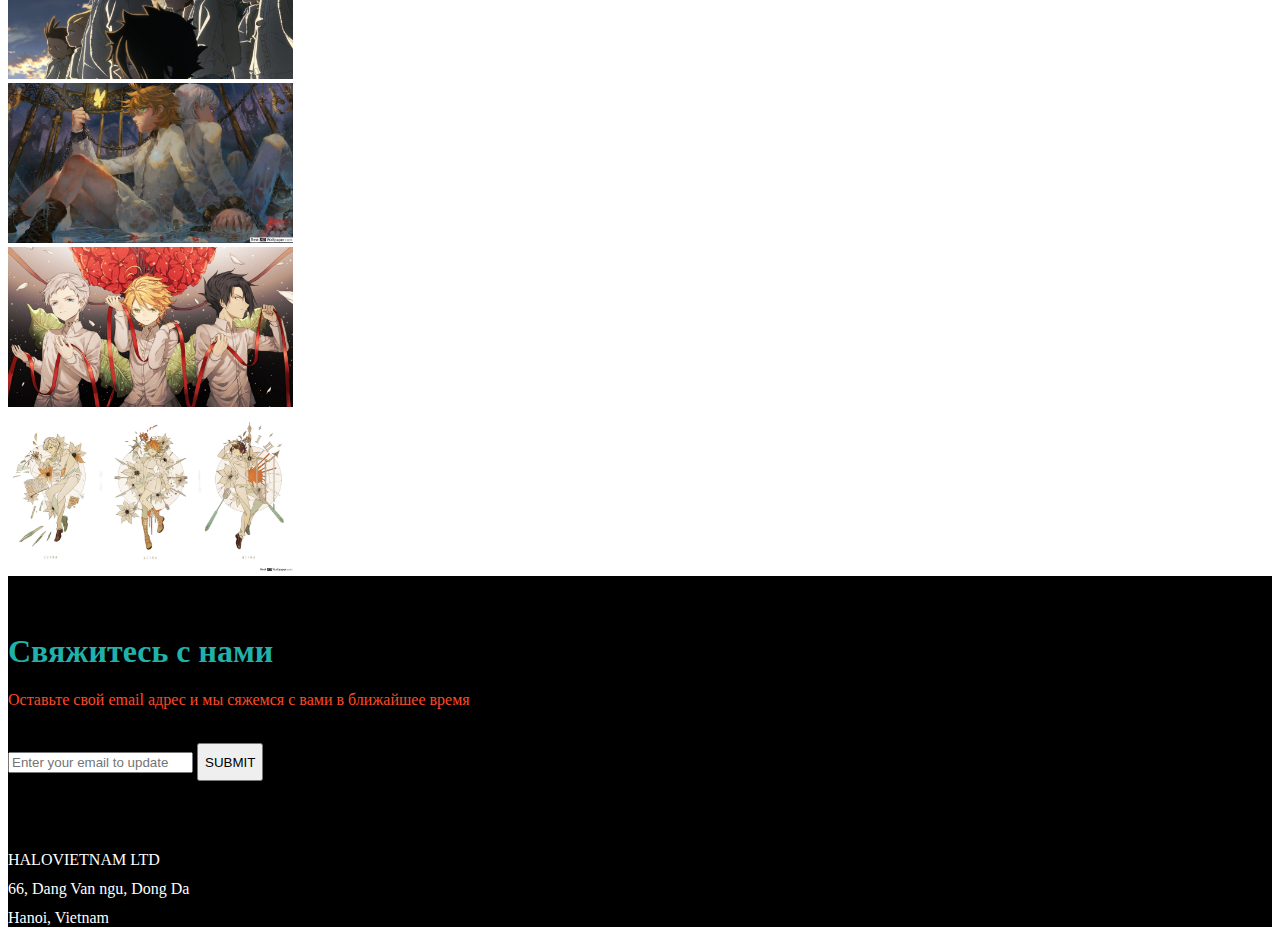
==== commit 05ef863e: "zakoncki yze" ====
--- a/SubPages/gallery/index.html
+++ b/SubPages/gallery/index.html
@@ -11,7 +11,7 @@
   <link rel="stylesheet" href="https://use.fontawesome.com/releases/v5.8.2/css/all.css">
 
   <link rel="stylesheet" type="text/css" href="style.css">
-  <title>Document</title>
+  <title>Gallery</title>
 </head>
 
 <body>
@@ -19,7 +19,7 @@
       <div class="container-md" id="header">
         <div class="row">
           <div id="logo" class="col-lg-6">
-            <a class="navbar-brand ml-1" href="#"><img src="../../img/logo.png"></a>
+            <a class="navbar-brand ml-1" href="../../index.html"><img src="../../img/logo.png"></a>
           </div>
           <div class="col-lg-6">
             <nav id="menu" role="navigation" class="navbar navbar-expand-sm navbar-light">
@@ -33,100 +33,73 @@
         </div>
       </div>
     </header>
-    <section>
-      <div class="container-md">
-        <div class="row">
-          <div class="col-10">
-            <div id="carouselExampleSlidesOnly" class="carousel slide" data-ride="carousel">
-              <div class="carousel-inner">
-                <div class="carousel-item active">
-                    <img src="img/00037779.jpg" class="d-block w-100" alt="...">
-                </div>
-                <div class="carousel-item">
-                  <img src="img/cc11530301565ba57d9f25582584c203.jpg" class="d-block w-100" alt="...">
-                </div>
-                <div class="carousel-item">
-                  <img src="img/luvatun-neverland-ray-emma-norman-tapetti-1920x1080-15152_48.jpg" class="d-block w-100" alt="...">
-                </div>
-                <div class="carousel-item">
-                  <img src="img/norman-emma-ray-tapetti-1920x1080-25106_48.jpg" class="d-block w-100" alt="...">
-                </div>
-                <div class="carousel-item">
-                  <img src="img/the-promised-neverland-is-getting-a-live-action-series-from-amazon-and-the-into-the-spider-verse-team-social.jpg" class="d-block w-100" alt="...">
-                </div>
-                <div class="carousel-item">
-                  <img src="img/vaat-neverland-emma-norman-duvar-kagidi-1920x1080-19734_48.jpg" class="d-block w-100" alt="...">
-                </div>
-                <div class="carousel-item">
-                  <img src="img/wp4832879.jpg" class="d-block w-100" alt="...">
-                </div>
-                <div class="carousel-item">
-                  <img src="img/wp6552592.jpg" class="d-block w-100" alt="...">
-                </div>
+
+  <section id="info">
+    <div class="container" id="PromisedNeverlend">
+      <div class="row">
+          <div id="carouselExampleSlidesOnly" class="carousel slide" data-ride="carousel">
+            <div class="carousel-inner">
+              <div class="carousel-item active" data-interval="1500">
+                  <img src="img/img1.jpg" class="d-block w-100" alt="...">
               </div>
-            </div>            
+              <div class="carousel-item" data-interval="1500">
+                <img src="img/img2.jpg" class="d-block w-100" alt="...">
+              </div>
+              <div class="carousel-item" data-interval="1500">
+                <img src="img/img3.jpg" class="d-block w-100" alt="...">
+              </div>
+              <div class="carousel-item" data-interval="1500">
+                <img src="img/img4.jpg" class="d-block w-100" alt="...">
+              </div>
+              <div class="carousel-item" data-interval="1500">
+                <img src="img/img5.jpg" class="d-block w-100" alt="...">
+              </div>
+              <div class="carousel-item" data-interval="1500">
+                <img src="img/img6.jpg" class="d-block w-100" alt="...">
+              </div>
+              <div class="carousel-item" data-interval="1500">
+                <img src="img/img7.jpg" class="d-block w-100" alt="...">
+              </div>
+              <div class="carousel-item" data-interval="1500">
+                <img src="img/img8.jpg" class="d-block w-100" alt="...">
+              </div>
+            </div>
           </div>
         </div>
       </div>
+    </div>  
 
-    </section>
-
-  <section id="info">
-    <div class="container">
-      <div>
-        <h1 class="text-center">Характеристики</h1>
-        <p class="text-center mb-5">Эта характеристика важна для всех, так как я ее писал целых 25 секунд. Имейте,
-          пожалуйста, уважение!</p>        
-      </div>
-    </div>  
-    <div class="container">
+    <div class="container-md">
       <div class="row">
-        <div class="col-lg-4 mb-5">
-          <i class="fas fa-3x fa-tablet-alt mr-1"></i>
-          <div class="d-inline-block">
-            <h2>Адаптивность</h2>
-            <p>Любое разрешение</p>
-          </div>
+        <div class="col-3">
+          <img src="img/img1.jpg" alt="" width="285px">
         </div>
-        <div class="col-lg-4 mb-5">
-          <i class="far fa-3x fa-lemon mr-1"></i>
-          <div class="d-inline-block">
-            <h2>Эл-ты в psd</h2>
-            <p>Удобный для вёрстки сайт</p>
-          </div>
+        <div class="col-3">
+          <img src="img/img2.jpg" alt="" width="285px">
         </div>
-        <div class="col-lg-4 mb-5">
-          <i class="far fa-3x fa-folder mr-1"></i>
-          <div class="d-inline-block">
-            <h2>Клевые иконки</h2>
-            <p>Hello, World</p>
-          </div>
+        <div class="col-3">
+          <img src="img/img3.jpg" alt="" width="285px">
+        </div>
+        <div class="col-3">
+          <img src="img/img4.jpg" alt="" width="285px">
         </div>
       </div>
 
       <div class="row">
-        <div class="col-lg-4 mb-5">
-          <i class="fa fa-2x fa-terminal mr-2"></i>
-          <div class="d-inline-block">
-            <h2>HTML & CSS</h2>
-            <p>Hello, World</p>
-          </div>
+        <div class="col-3">
+          <img src="img/img5.jpg" alt="" width="285px">
         </div>
-        <div class="col-lg-4 mb-5">
-          <i class="far fa-3x fa-envelope mr-1"></i>
-          <div class="d-inline-block">
-            <h2>Обратн. связь</h2>
-            <p>Hello, World</p>
-          </div>
+        <div class="col-3">
+          <img src="img/img6.jpg" alt="" width="285px">
         </div>
-        <div class="col-lg-4">
-          <i class="far fa-3x fa-bookmark mr-1"></i>
-          <div class="d-inline-block">
-            <h2>Клёво верстать</h2>
-            <p>Hello, World</p>
-          </div>
+        <div class="col-3">
+          <img src="img/img7.jpg" alt="" width="285px">
+        </div>
+        <div class="col-3">
+          <img src="img/img8.jpg" alt="" width="285px">
         </div>
       </div>
+      
     </div>
 
 
